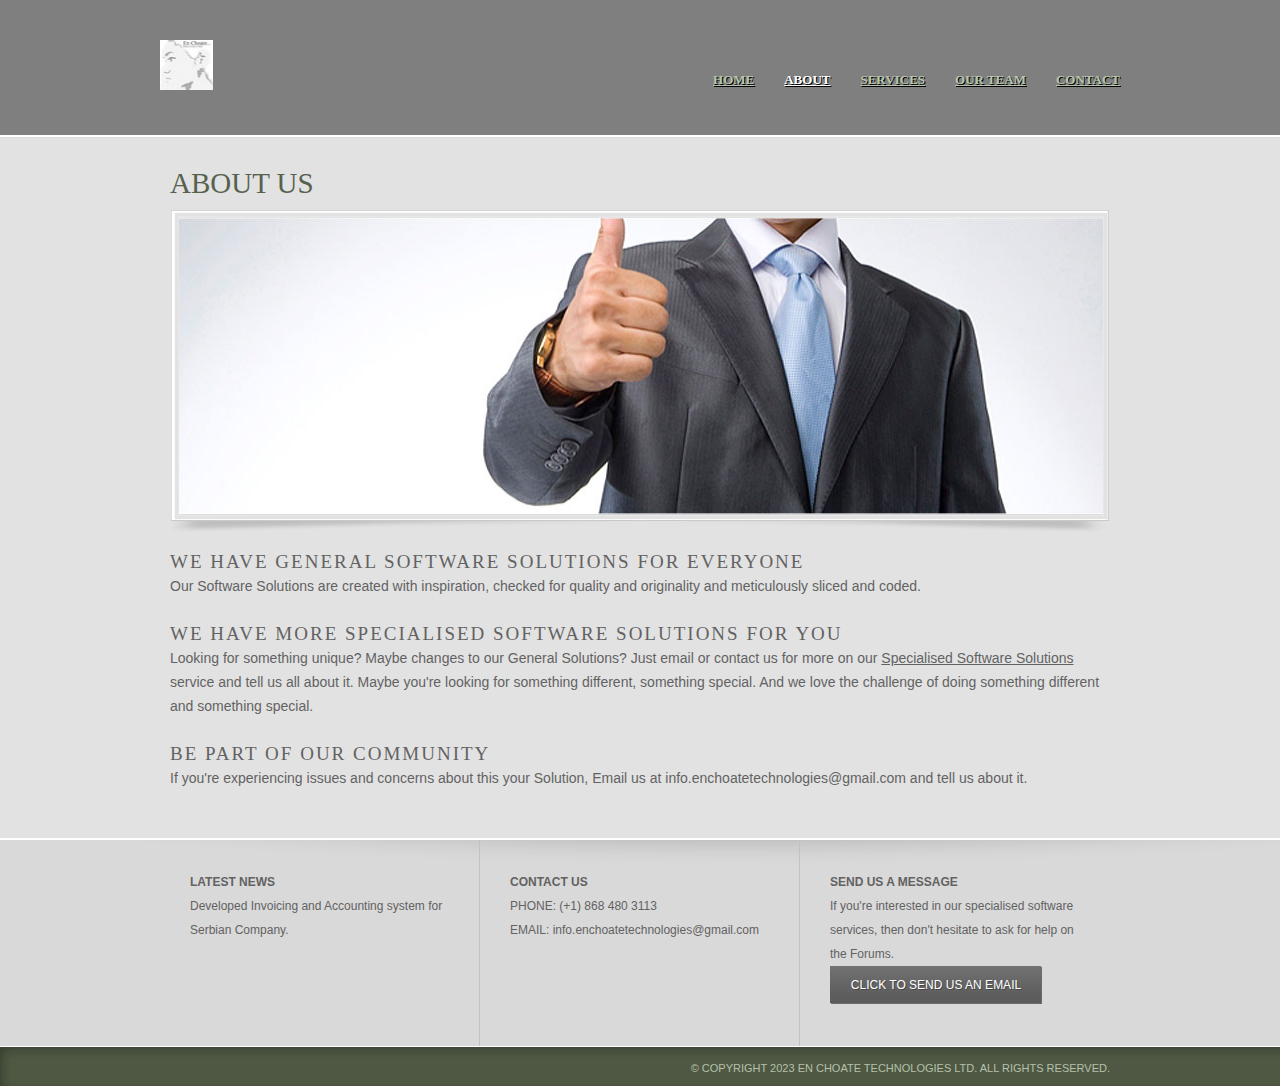
==== about.html @ 84750f2f "Go Live" ====
<!DOCTYPE HTML>
<!-- Website template by freewebsitetemplates.com -->
<html>
<head>
	<meta charset="UTF-8">
	<title>En Choate Technologies</title>
	<link rel="stylesheet" href="css/style.css" type="text/css">
</head>
<body>
	<div id="header">
		<div class="clearfix">
			<div class="logo">
				<a href="index.html"><img src="images/logo.png" alt="LOGO" height="50" width="53"></a>
			</div>
			<ul class="navigation">
				<li>
					<a href="index.html">Home</a>
				</li>
				<li class="active">
					<a href="about.html">About</a>
				</li>
				<li>
					<a href="practices.html">Services</a>
				</li>
				<li>
					<a href="lawyers.html">Our Team</a>
				</li>
				<!-- <li>
					<a href="news.html">News</a>
					<div>
						<a href="singlepost.html">News Single Post</a>
					</div>
				</li> -->
				<li>
					<a href="contact.html">Contact</a>
				</li>
			</ul>
		</div>
	</div>
	<div id="contents">
		<div class="clearfix">
			<h1>About Us</h1>
			<div class="frame2">
				<div class="box">
					<img src="images/thumb-up.jpg" alt="Img" height="298" width="924">
				</div>
			</div>
			<h2>We Have General Software Solutions for Everyone</h2>
			<p>
				Our Software Solutions are created with inspiration, checked for quality and originality and meticulously sliced and coded.
			</p>
			<h2>We Have More Specialised Software Solutions for You</h2>
			<p>
				Looking for something unique? Maybe changes to our General Solutions? Just email or contact us for more on our <a href="contact.html">Specialised Software Solutions</a> service and tell us all about it. Maybe you're looking for something different, something special. And we love the challenge of doing something different and something special.
			</p>
			<h2>Be Part of Our Community</h2>
			<p>
				If you're experiencing issues and concerns about this your Solution, Email us at <a href="contact.html"></a>info.enchoatetechnologies@gmail.com</a> and tell us about it.
			</p>
		</div>
	</div>
	<div id="footer">
		<div class="clearfix">
			<div class="section">
				<h4>Latest News</h4>
				<p>
					Developed Invoicing and Accounting system for Serbian Company.
				</p>
			</div>
			<div class="section contact">
				<h4>Contact Us</h4>
				<!-- <p>
					<span>Address:</span> the address city, state 1111
				</p> -->
				<p>
					<span>Phone:</span> (+1) 868 480 3113
				</p>
				<p>
					<span>Email:</span> info.enchoatetechnologies@gmail.com
				</p>
			</div>
			<div class="section">
				<h4>SEND US A MESSAGE</h4>
				<p>
					If you're interested in our specialised software services, then don't hesitate to ask for help on the Forums.
				</p>
				<a href="contact.html" class="subscribe">Click to send us an email</a>
			</div>
		</div>
		<div id="footnote">
			<div class="clearfix">
				<!-- <div class="connect">
					<a href="http://freewebsitetemplates.com/go/facebook/" class="facebook"></a><a href="http://freewebsitetemplates.com/go/twitter/" class="twitter"></a><a href="http://freewebsitetemplates.com/go/googleplus/" class="googleplus"></a><a href="http://pinterest.com/fwtemplates/" class="pinterest"></a>
				</div> -->
				<p>
					© Copyright 2023 En Choate Technologies Ltd. All Rights Reserved.
				</p>
			</div>
		</div>
	</div>
</body>
</html>
---- css/style.css ----
/* Website template by freewebsitetemplates.com */
body {
	background-color: #e2e2e2;
	min-width: 960px;
	margin: 0;
}
img {
	display: block;
	border: 0;
}
/** box-shadow **/
.box {
	background-color: #e7e7e7; /* Needed for IE */
	display: inline-block;
	-moz-box-shadow: 0 0 1px 3px rgba(207, 207, 207, 0.6);
	-webkit-box-shadow: 0 0 1px 3px rgba(207, 207, 207, 0.6);
	box-shadow: 0 0 1px 3px rgba(207, 207, 207, 0.6);
	/* For IE 5.5 - 7 */
	filter: progid:DXImageTransform.Microsoft.Blur(PixelRadius=3, MakeShdow=true, ShadowOpacity=0.80);
	/* For IE 8 */
	-ms-filter:"progid:DXImageTransform.Microsoft.Blur(PixelRadius=3,MakeShadow=true,ShadowOpacity=0.30)";
	zoom: 1;
}
.box > img {
	display: block;
	position: relative; /* This protects the inner element from being blurred */
}
.clearfix {
	width: 960px;
	margin: 0 auto;
}
.clearfix:after {
	clear:both;
	content:"";
	display:block;
	line-height:0;
	height:1%;
	visibility:hidden;
}
/*------------ Sprites ------------*/
.more, .subscribe, input[type='submit'] {
	background: url(../images/interface.png) no-repeat;
}
.phone, .mail, .home, .fax, #footnote .connect a {
	background: url(../images/icons.png) no-repeat;
}
.frame1, .frame2, .frame3, .frame4, .frame5, .news > li {
	background: url(../images/frames.png) no-repeat;
}
.more, .subscribe, input[type='submit'] {
	background-position: -107px 0;
	color: #fff;
	display: inline-block;
	font: 12px/28px Arial, Helvetica, sans-serif;
	height: 28px;
	width: 97px;
	text-align: center;
	text-decoration: none;
	text-shadow: 1px 1px rgba(0, 0, 0, 0.3);
	text-transform: uppercase;
}
.more:hover {
	background-position: 0 0;
}
.subscribe, input[type='submit'] {
	background-position: -222px -38px;
	height: 38px;
	line-height: 38px;
	width: 212px;
}
.subscribe:hover, input[type='submit']:hover {
	background-position: 0 -38px;
}
.home, .phone, .mail, .fax {
	background-position: 0 1px;
	padding-left: 24px;
}
.phone {
	background-position: 0 -26px;
}
.fax {
	background-position: 0 -54px;
}
.mail {
	background-position: 0 -82px;
}
.frame1 {
	background-position: -117px 0;
	height: 150px;
	width: 203px;
	margin: 0 auto 6px;
	padding: 8px 7px 0;
	text-align: center;
}
.frame2 {
	background-position: 0 -517px;
	height: 316px;
	width: 924px;
	margin: 0 auto 18px;
	padding: 6px 7px 0;
	text-align: center;
}
.frame3 {
	background-position: -344px 0;
	height: 221px;
	width: 586px;
	margin: 0 auto 6px;
	padding: 7px 7px 0;
	text-align: center;
}
.frame4 {
	background-position: 0 0;
	height: 108px;
	width: 93px;
	padding: 7px 7px 0;
	text-align: center;
}
.frame5 {
	background-position: -610px -238px;
	height: 220px;
	width: 268px;
	padding: 7px 6px 0;
	text-align: center;
}
/*------------ HEADER ------------*/
#header {
	background: #ffffff url(../images/bg-header.jpg) repeat-x left bottom;
	padding: 40px 0 46px;
}
/** logo **/
.logo {
	float: left;
	display: inline-block;
}
/** navigation **/
.navigation {
	float: right;
	list-style: none;
	margin: 28px 0 0;
	padding: 0;
}
.navigation li {
	float: left;
	margin-left: 30px;
	position: relative;
}
.navigation li > a {
	color: #b8c6ac;
	font: bold 13px/24px Times, "Times New Roman", serif;
	text-decoration: none;
	text-shadow: 1px 1px #000;
	text-transform: uppercase;
	text-decoration: underline;
}
.navigation li.active > a, .navigation li > a:hover {
	color: #fff;
	text-decoration: underline;
}
.navigation li > div {
	background-color: #888888;
	display: none;
	width: 110px;
	position: absolute;
	left: 0px;
	top: 24px;
}
.navigation li:hover > div {
	display: block;
}
.navigation li > div a {
	color: #111111;
	font: bold 13px/24px "Times New Roman", Times, serif;
	display: block;
	text-align: center;
	text-decoration: none;
	text-shadow: none;
	text-decoration: underline;
}
.navigation li > div a:hover {
	color: #fff;
	text-decoration: underline;
}
/*------------ CONTENTS ------------*/
#contents {
	padding-bottom: 24px;
}
#contents > div.clearfix:first-child {
	width: 940px;
	padding: 30px 10px 0;
}
#contents img {
	border: 1px solid rgba(231, 231, 231, 0.8);
}
h1 {
	color: #57614e;
	font: 29px/30px "Times New Roman", Times, serif;
	margin: 0 0 12px;
	text-transform: uppercase;
}
h2 {
	color: #626262;
	font: 19px/24px "Times New Roman", Times, serif;
	letter-spacing: 2px;
	margin: 0;
	text-transform: uppercase;
}
p {
	color: #626262;
	font: 14px/24px Arial, Helvetica, sans-serif;
	margin: 0 0 24px;
}
p a {
	color: #626262;
}
p a:hover {
	color: #333333;
}
/** Adbox **/
#adbox {
	background: url(../images/bg-adbox.png) no-repeat center bottom;
	border-bottom: 1px solid #fff;
	padding-top: 15px;
}
#adbox > div {
	background-color: #e9e9e9;
	width: 958px;
	border: 1px solid #fff;
	margin: 0 auto;
	position: relative;
}
#adbox > div img {
	float: right;
}
#adbox .detail {
	font-family: Times, "Times New Roman", serif;
	height: 185px;
	line-height: 48px;
	width: 308px;
	text-align: center;
	position: absolute;
	left: 54px;
	top: 90px;
}
#adbox .detail h1 {
	color: #4e5944;
	font-size: 30px;
	font-weight: normal;
	line-height: 48px;
	margin: 0;
	text-transform: none;
}
#adbox .detail p {
	color: #4e5944;
	font: 25px/48px "Times New Roman", Times, serif;
	margin: 0;
}
.highlight {
	background: #eee url(../images/bg-highlight.jpg) repeat-x left bottom;
	border-bottom: 1px solid #fff;
}
.highlight .clearfix {
	width: 940px;
}
.highlight h1 {
	font-size: 32px;
	line-height: 36px;
	padding: 12px 0 12px;
	text-transform: none;
}
.highlight h2 {
	color: #57614e;
	margin-bottom: 24px;
}
.testimonial, .main, .sidebar > div h2, .sidebar ul li, .main > .section {
	background-image: url(../images/border.png);
	background-position: left top;
	background-repeat: repeat-y;
}
.testimonial {
	float: right;
	width: 260px;
	margin-left: 20px;
	padding: 24px 20px;
}
.testimonial > span {
	color: #626262;
	display: block;
	font: 14px/24px Arial, Helvetica, sans-serif;
	text-align: right;
}
.featured {
	padding: 30px 0;
}
.featured > h2 {
	color: #728063;
	width: 940px;
	margin: 0 auto 24px;
	padding: 0 10px;
}
.featured ul {
	list-style: none;
	padding: 0;
}
.featured li {
	float: left;
	width: 220px;
	margin: 0 10px;
}
.featured li p {
	padding-left: 4px;
}
.featured li p b {
	display: block;
	text-transform: uppercase;
}
.featured li .more {
	margin-left: 4px;
}
.main {
	float: left;
	min-height: 960px;
	width: 600px;
	padding: 0 0 0 32px;
}
.main h1 {
	margin-bottom: 18px;
}
.main h2 {
	margin-bottom: 12px;
}
.main h1 + h2 {
	margin: 0;
}
.main h1 + div.frame3 {
	margin-top: 36px;
}
.main > .section {
	background-position: left bottom;
	background-repeat: repeat-x;
	width: 600px;
	margin-bottom: 16px;
	margin-left: -28px;
	padding-left: 30px;
}
.main > .last-child, .sidebar ul li.last-child {
	background: none;
}
.main > .section ul {
	list-style: none;
	margin: 0;
	padding: 0;
}
.main > .section ul li {
	display: inline-block;
	margin: 0 0 24px;
}
.main > .section ul li .frame4 {
	float: left;
	margin-bottom: 1px;
	margin-right: 20px;
}
.main > .section ul li p {
	margin: 6px 0 0;
}
.main > .section ul li p b {
	display: block;
	text-transform: uppercase;
}
.practices {
	list-style: none;
	display: inline-block;
	width: 640px;
	margin: 0 0 0 -20px;
	padding: 0;
}
.practices li {
	float: left;
	margin: 0 20px 36px;
	position: relative;
}
.practices li a {
	text-decoration: none;
}
.practices li a span {
	background-color: #696969;
	color: #e2e2e2;
	display: block;
	font: 19px/46px "Times New Roman", Times, serif;
	height: 46px;
	width: 265px;
	text-transform: uppercase;
	position: absolute;
	bottom: 21px;
	left: 8px;
	*left: 6px;
}
.practices li a:hover span {
	background-color: #393939;
}
.sidebar {
	float: left;
	width: 290px;
	padding-right: 18px;
}
.sidebar > div {
	margin: 0 0 30px;
}
.sidebar > div h2 {
	background-position: left bottom;
	background-repeat: repeat-x;
	margin: 0 0 6px;
	padding-bottom: 18px;
}
.sidebar > div:first-child h2 {
	margin-bottom: 0;
	margin-top: 6px;
}
.sidebar > div p {
	margin: 0;
	padding-bottom: 24px;
	padding-right: 30px;
}
.sidebar > div p span {
	display: block;
	text-align: right;
}
.sidebar ul {
	list-style: none;
	margin: 0;
	padding: 0;
}
.sidebar ul li {
	background-position: left bottom;
	background-repeat: repeat-x;
	display: inline-block;
	min-height: 36px;
	width: 280px;
	padding: 6px 0 10px 10px;
}
.sidebar ul li > a span.box {
	float: left;
	margin-right: 20px;
}
.sidebar ul li a {
	color: #755c02;
	font: 13px/24px Arial, Helvetica, sans-serif;
	text-decoration: none;
}
.sidebar ul li a:hover {
	color: #728063;
}
.sidebar ul li img.box {
	float: left;
	margin: 4px 20px 12px 0;
}
.sidebar .contact li {
	background: none;
	padding-left: 0;
}
.sidebar .contact li p {
	padding: 0  0 0 30px;
}
.sidebar .contact li p span.home {
	float: left;
	display: inline-block;
	height: 18px;
	width: 18px;
	margin-left: -30px;
	padding: 0;
}
.sidebar .contact li p em {
	display: block;
	font-size: 19px;
	font-style: normal;
}
.news {
	list-style: none;
	margin: 0;
	padding: 0;
}
.news > li {
	background-position: 0 -238px;
	display: inline-block;
	height: 269px;
	width: 578px;
	margin-bottom: 12px;
	padding: 6px 22px 0 6px;
}
.news > li .box {
	float: left;
	margin-right: 20px;
}
.news > li p.info, .details p.info {
	font-size: 11px;
	margin: 0;
	padding-top: 24px;
}
.author {
	color: #755c02;
}
.news > li h2, .details h2 {
	color: #728063;
	letter-spacing: 0;
	margin-bottom: 24px;
}
.news > li .more {
	float: right;
}
.images {
	float: left;
	width: 210px;
	margin-right: 20px;
	padding-right: 10px;
}
#contents .images img.box {
	border: 5px solid #fff;
}
.details {
	float: left;
	width: 360px;
}
.details p.info {
	padding-top: 0;
}
.message label {
	color: #626262;
	display: block;
	font: 13px/24px Arial, Helvetica, sans-serif;
}
.message input[type='text'] {
	height: 24px;
	width: 590px;
	margin: 0 0 18px;
	padding: 0 4px;
}
.message textarea {
	height: 110px;
	width: 590px;
	margin: 0 0 18px;
	padding: 0 4px;
	overflow: auto;
	resize: none;
}
.message input[type='submit'] {
	cursor: pointer;
	border: none;
}
/*------------ FOOTER ------------*/
#footer {
	background: #d9d9d9 url(../images/bg-footer.png) repeat-x left top;
	border-top: 2px solid #fff;
}
#footer .section {
	float: left;
	min-height: 146px;
	width: 259px;
	border-left: 1px solid #c2c2c2;
	padding: 30px;
}
#footer .section h4 {
	color: #626262;
	font: bold 12px/24px Arial, Helvetica, sans-serif;
	margin: 0;
	text-transform: uppercase;
}
#footer .section p {
	font-size: 12px;
	margin: 0;
}
#footer .section:first-child {
	border: 0;
}
#footer .contact p span {
	text-transform: uppercase;
}
#footnote {
	background: url(../images/bg-footnote.jpg) repeat-x left top;
	border-top: 1px solid #fff;
	padding: 6px 0 3px;
}
#footnote p {
	color: #b5c1aa;
	font: 11px/30px Arial, Helvetica, sans-serif;
	margin: 0;
	padding-right: 10px;
	text-align: right;
	text-transform: uppercase;
}
#footnote .connect {
	float: left;
	display: inline-block;
	margin: 0 10px;
	padding: 6px 0;
}
#footnote .connect a {
	display: inline-block;
	height: 18px;
	width: 18px;
	margin-right: 6px;
}
#footnote .connect a.facebook {
	background-position: 0 -112px;
}
#footnote .connect a.twitter {
	background-position: 0 -140px;
}
#footnote .connect a.googleplus {
	background-position: 0 -168px;
}
#footnote .connect a.pinterest {
	background-position: 0 -196px;
}
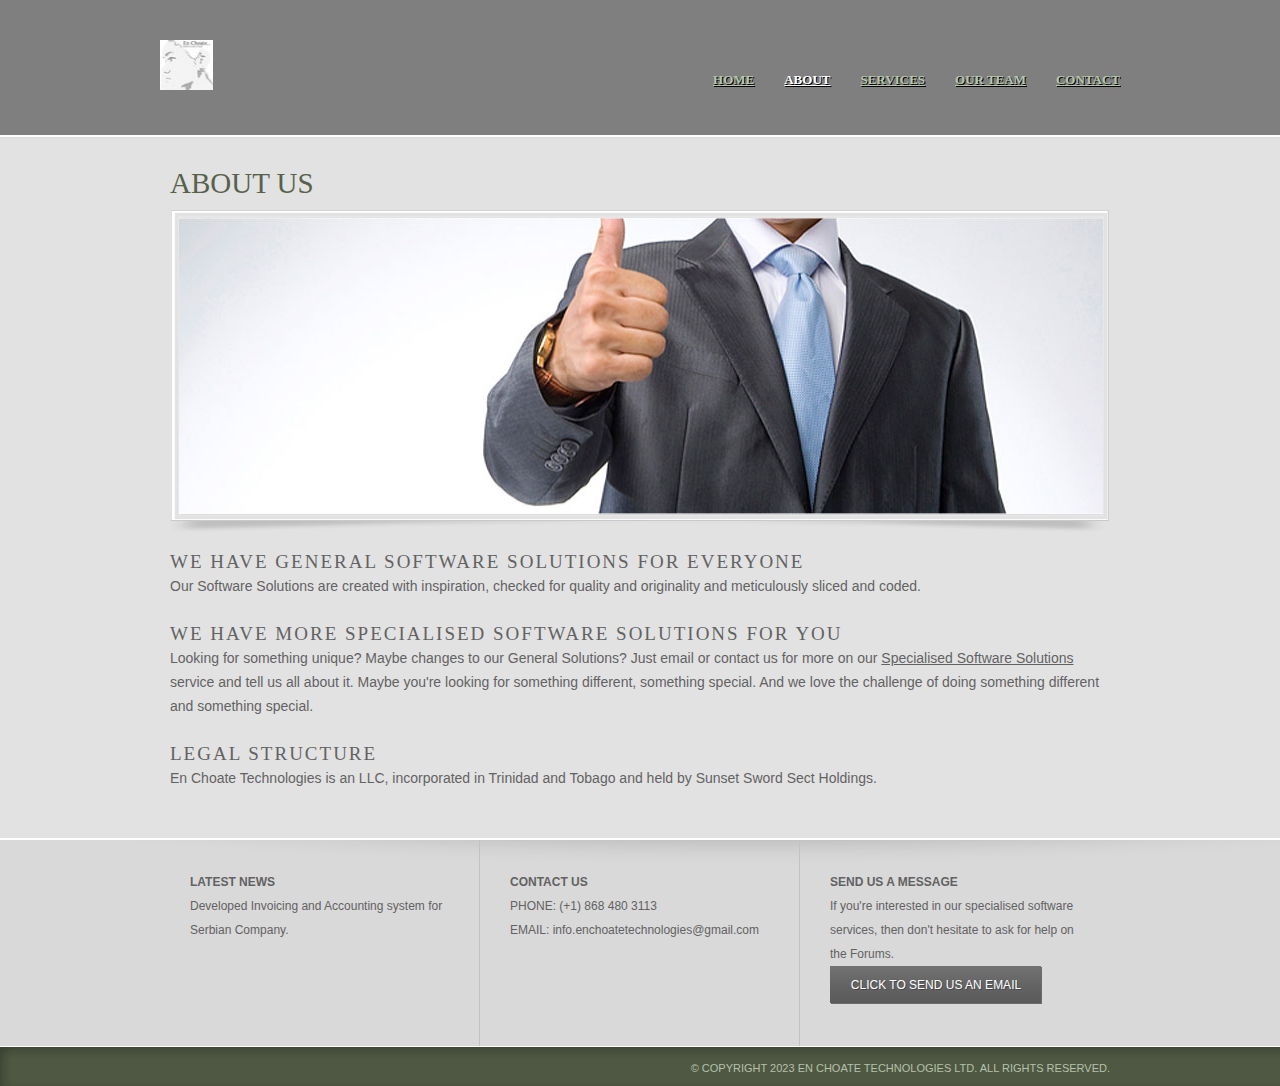
==== commit c72877c8: "Removed Testimonials" ====
--- a/about.html
+++ b/about.html
@@ -53,10 +53,14 @@
 			<p>
 				Looking for something unique? Maybe changes to our General Solutions? Just email or contact us for more on our <a href="contact.html">Specialised Software Solutions</a> service and tell us all about it. Maybe you're looking for something different, something special. And we love the challenge of doing something different and something special.
 			</p>
-			<h2>Be Part of Our Community</h2>
+			<h2>Legal Structure</h2>
+			<p>
+				En Choate Technologies is an LLC, incorporated in Trinidad and Tobago and held by Sunset Sword Sect Holdings.
+			</p>
+			<!-- <h2>Be Part of Our Community</h2>
 			<p>
 				If you're experiencing issues and concerns about this your Solution, Email us at <a href="contact.html"></a>info.enchoatetechnologies@gmail.com</a> and tell us about it.
-			</p>
+			</p> -->
 		</div>
 	</div>
 	<div id="footer">
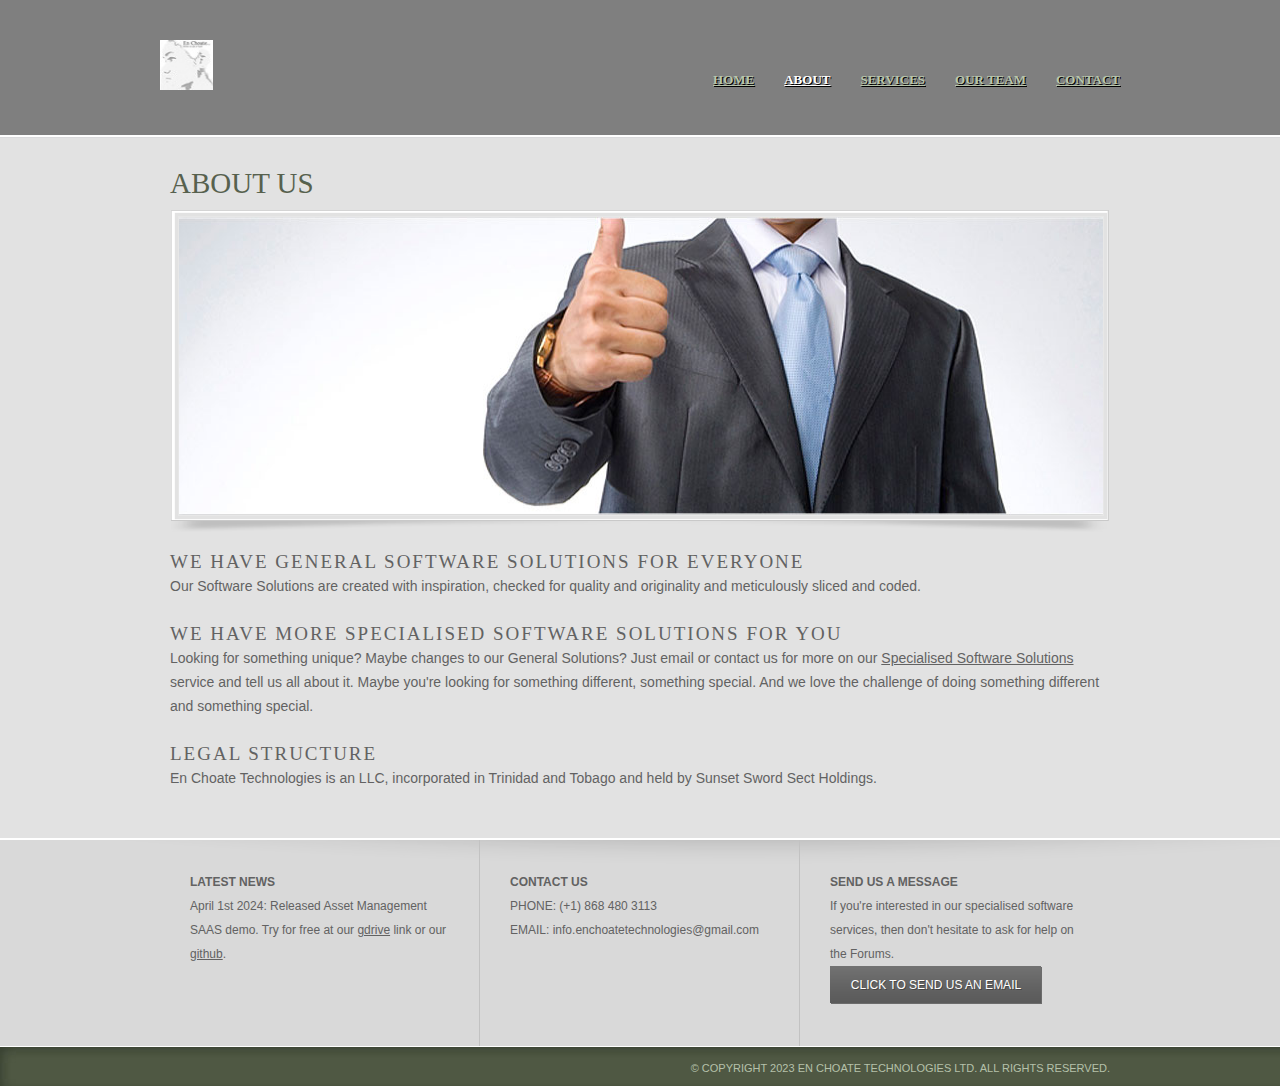
==== commit f4eccdd7: "Updated News" ====
--- a/about.html
+++ b/about.html
@@ -68,7 +68,7 @@
 			<div class="section">
 				<h4>Latest News</h4>
 				<p>
-					Developed Invoicing and Accounting system for Serbian Company.
+					April 1st 2024: Released Asset Management SAAS demo. Try for free at our <a href="https://drive.google.com/drive/folders/10ESTuMTXRtFVPsu4RoiFuW7hlJul9N2l?usp=sharing">gdrive</a> link or our <a href="https://drive.google.com/drive/folders/10ESTuMTXRtFVPsu4RoiFuW7hlJul9N2l?usp=sharing">github</a>.
 				</p>
 			</div>
 			<div class="section contact">
